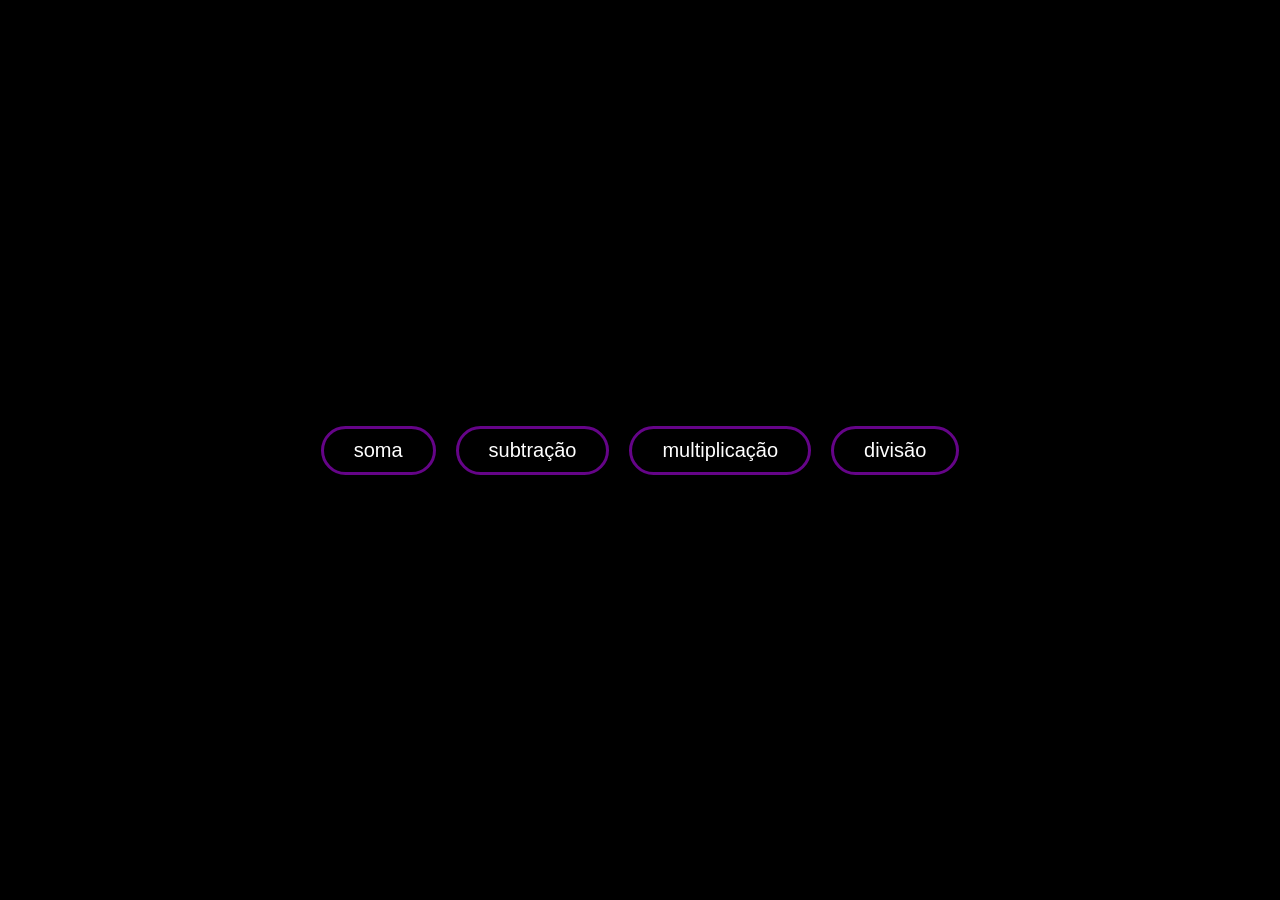
==== sala04tds/primeiro exercício/index.html @ 2b86242f "Add files via upload" ====
<!DOCTYPE html>
<html lang="en">
<head>
    <meta charset="UTF-8">
    <meta name="viewport" content="width=device-width, initial-scale=1.0">
    <title>Menu</title>
    <link rel="stylesheet" href="style.css">
</head>
<body>
   <button onclick="window.location.href='soma.html'">soma</button>
   <button onclick="window.location.href='soma.html'">subtração</button>
   <button onclick="window.location.href='soma.html'">multiplicação</button>
   <button onclick="window.location.href='soma.html'">divisão</button> 
</body>
</html>
---- sala04tds/primeiro exercício/style.css ----
*{
    padding: 0;
    margin: 0;
    box-sizing: border-box;
}

body{
    background-color: black;
    display: flex;
    align-items: center;
    justify-content: center;
    height: 100vh;
    gap: 20px;
}

button{
    color: #fff;
    background-color: transparent;
    border: none;
    border: 3px solid #650488;
    padding: 10px 30px;
    border-radius: 999px;
    transition: 200ms all linear;
    font-size: 20px;
}

button:hover{
    cursor:pointer;
    border: 3px solid #650488;
    background-color: #650488;
    box-shadow: rgba(240, 46, 170, 0.4) -5px 5px, rgba(240, 46, 170, 0.3) -10px 10px, rgba(240, 46, 170, 0.2) -15px 15px, rgba(240, 46, 170, 0.1) -20px 20px, rgba(240, 46, 170, 0.05) -25px 25px;
}
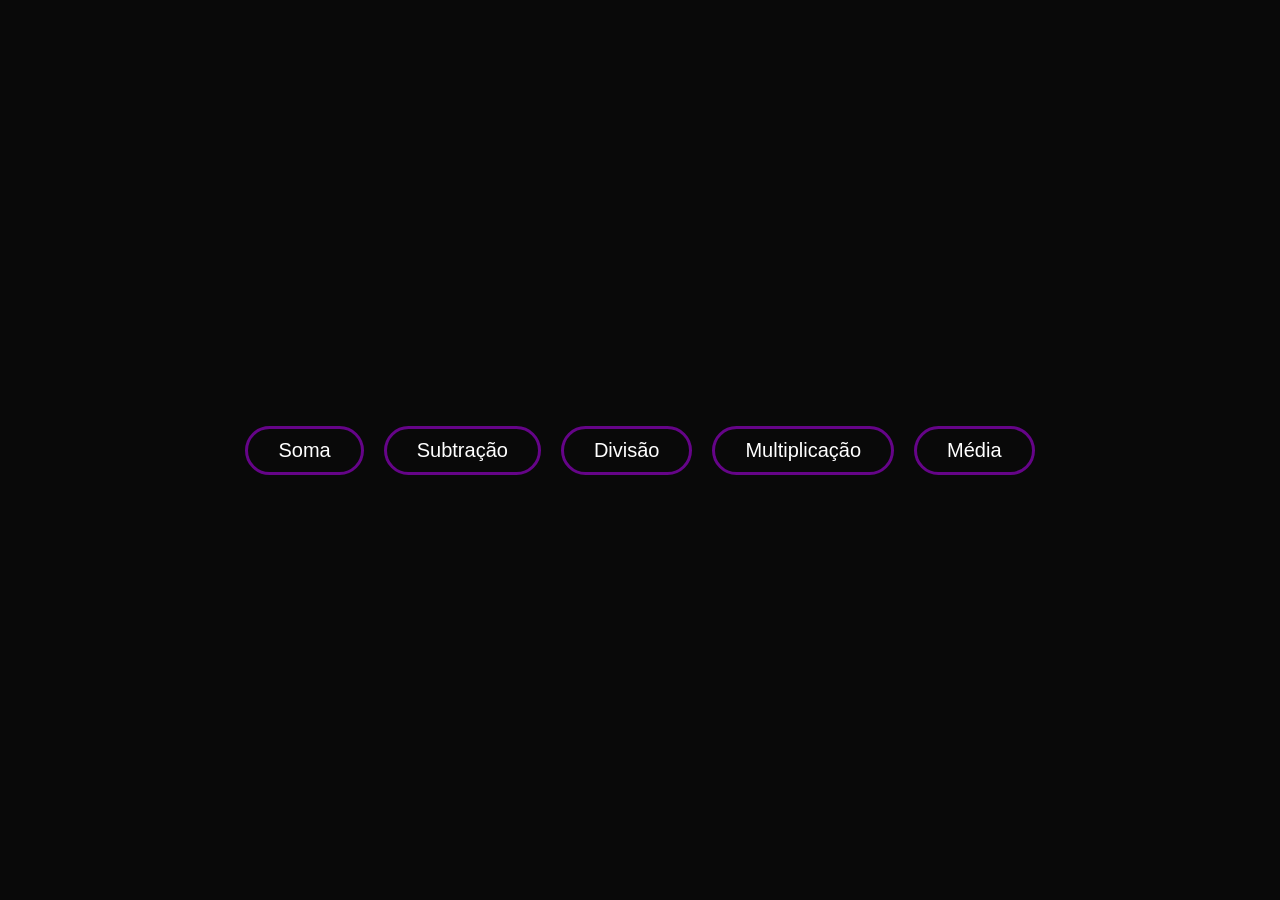
==== commit 837a80ec: "Add files via upload" ====
--- a/sala04tds/primeiro exercício/index.html
+++ b/sala04tds/primeiro exercício/index.html
@@ -1,5 +1,6 @@
 <!DOCTYPE html>
 <html lang="en">
+
 <head>
     <meta charset="UTF-8">
     <meta name="viewport" content="width=device-width, initial-scale=1.0">
@@ -7,9 +8,12 @@
     <link rel="stylesheet" href="style.css">
 </head>
 <body>
-   <button onclick="window.location.href='soma.html'">soma</button>
-   <button onclick="window.location.href='soma.html'">subtração</button>
-   <button onclick="window.location.href='soma.html'">multiplicação</button>
-   <button onclick="window.location.href='soma.html'">divisão</button> 
+    <button onclick="window.location.href='soma.html'">Soma</button>
+    <button onclick="window.location.href='subtracao.html'">Subtração</button>
+    <button onclick="window.location.href='divisao.html'">Divisão</button>
+    <button onclick="window.location.href='multiplicacao.html'">Multiplicação</button>
+    <button onclick="window.location.href='media.html'">Média</button>
+
 </body>
+
 </html>
--- a/sala04tds/primeiro exercício/style.css
+++ b/sala04tds/primeiro exercício/style.css
@@ -1,11 +1,10 @@
-*{
+* {
     padding: 0;
     margin: 0;
-    box-sizing: border-box;
 }
 
-body{
-    background-color: black;
+body {
+    background-color: #090909;
     display: flex;
     align-items: center;
     justify-content: center;
@@ -13,7 +12,7 @@
     gap: 20px;
 }
 
-button{
+button {
     color: #fff;
     background-color: transparent;
     border: none;
@@ -24,9 +23,9 @@
     font-size: 20px;
 }
 
-button:hover{
-    cursor:pointer;
+button:hover {
+    cursor: pointer;
     border: 3px solid #650488;
     background-color: #650488;
-    box-shadow: rgba(240, 46, 170, 0.4) -5px 5px, rgba(240, 46, 170, 0.3) -10px 10px, rgba(240, 46, 170, 0.2) -15px 15px, rgba(240, 46, 170, 0.1) -20px 20px, rgba(240, 46, 170, 0.05) -25px 25px;
+    box-shadow: rgba(169, 46, 240, 0.4) -5px 5px, rgba(156, 46, 240, 0.3) -10px 10px, rgba(214, 46, 240, 0.2) -15px 15px, rgba(240, 46, 170, 0.1) -20px 20px, rgba(230, 46, 240, 0.05) -25px 25px;
 }
